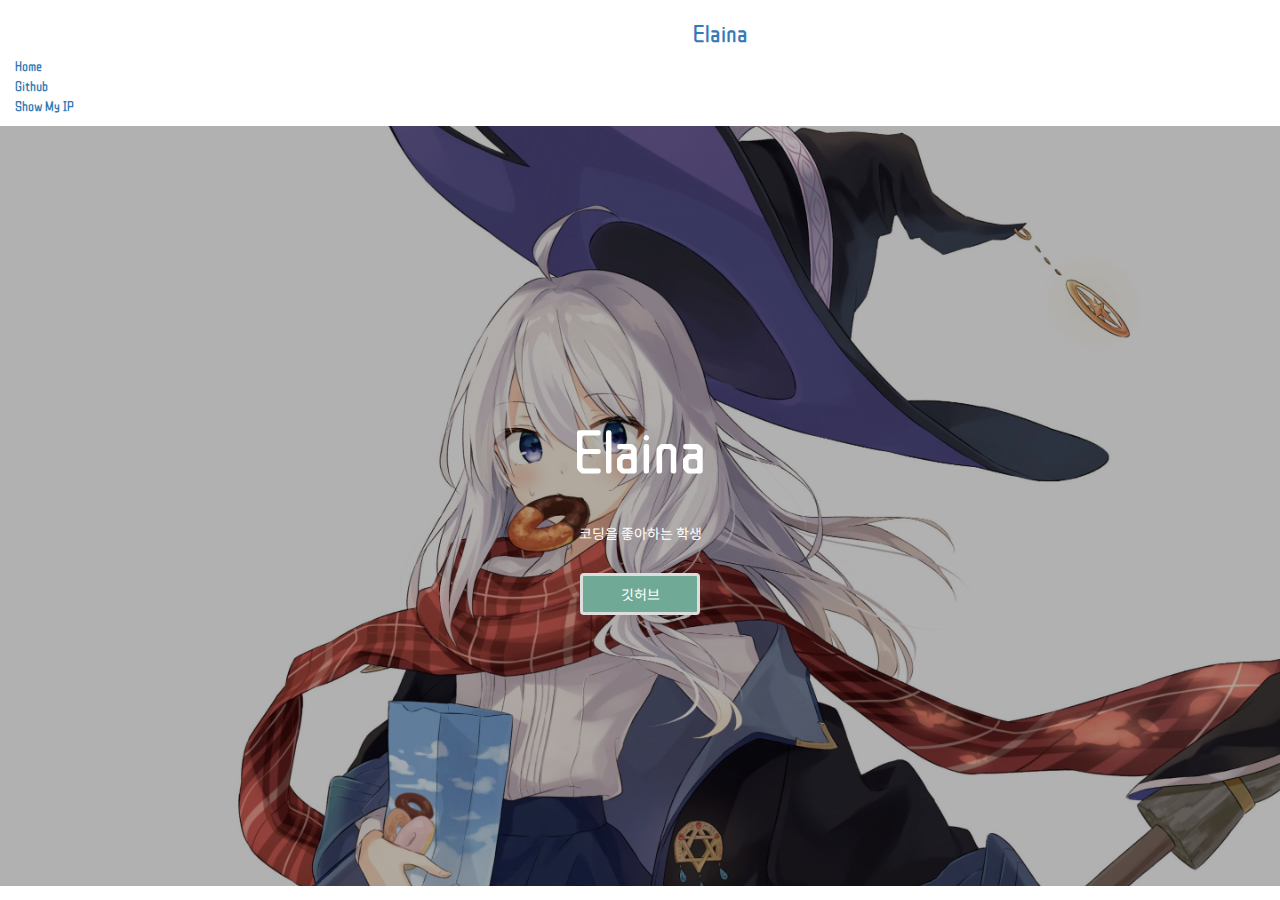
==== index.html @ 28c7d84c "commit" ====
<!DOCTYPE html>
<html lang="en">
<head>
    <meta charset="UTF-8">
    <meta name="viewport" content="width=device-width, initial-scale=1.0">
    <title>Elaina</title>
    <link rel="stylesheet" href="assets/css/bootstrap-theme.css">
    <link rel="stylesheet" href="assets/css/bootstrap-theme.css.map">
    <link rel="stylesheet" href="assets/css/bootstrap-theme.min.css">
    <link rel="stylesheet" href="assets/css/bootstrap.css">
    <link rel="stylesheet" href="assets/css/bootstrap.css.map">
    <link rel="stylesheet" href="assets/css/bootstrap.min.css">
    <link rel="stylesheet" href="assets/css/index.css">
    <script src="https://ajax.googleapis.com/ajax/libs/jquery/1.12.4/jquery.min.js"></script>
    <script src="assets/js/bootstrap.js"></script>
    <script src="assets/js/bootstrap.min.js"></script>
</head>
<body>

	<div class="container">
		<header>
			<a href="index.html"><h3>Elaina</h3></a>
			<nav>
				<ul>
                    <li><a href="index.html">Home</a></li>
					<li><a href="https://github.com/Elaina1017" target="_blank">Github</a></li>
                    <li><a href="showmyip.html">Show My IP</a></li>
				</ul>
			</nav>
		</header>
	</div>
    <div class="topMenu">
        <section id="visual">
			<h2>Elaina</h2>
			<p class="fn-font">코딩을 좋아하는 학생</p>
			<a href="https://github.com/Elaina1017" target="_blank"><button class="btn fn-font">깃허브</button></a>
        </section>
</div>
</body>
</html>
---- assets/css/index.css ----
@import url('https://fonts.googleapis.com/css?family=Noto+Sans+KR|ZCOOL+QingKe+HuangYou');

* {
    margin: 0;
    padding: 0;
    color: #000;
    font-family: 'ZCOOL QingKe HuangYou', cursive;
    box-sizing: border-box;
}

.fn-font {
    font-family: 'Noto Sans KR', sans-serif;
}

ul {
    list-style: none;
}

a {
    text-decoration: none;
    outline: none;
}

.container {
    width: 1440px;
    margin: 0 auto;
}


#visual {
    background-image: linear-gradient(rgba(0, 0, 0, 0.3), rgba(0, 0, 0, 0.3)), url(../images/elaina.png);
    background-size: cover;
    background-position: 0% 20%;
    width: 100%;
    height: 760px;

    display: flex;
    justify-content: center;
    align-items: center;
    flex-direction: column;
}

#visual * {
    color: white;
}

#visual h2 {
    font-size: 60px;
}

#visual p {
    margin: 30px 0;
}

.btn {
    width: 120px;
    padding: 8px 12px;
    border: 3px solid #ddd;
    background-color: #70aa96;
    border-radius: 4px;
}

.btn:hover {
    background-image: linear-gradient(rgba(255, 255, 255, 0.2), rgba(255, 255, 255, 0.2));
}

#jstext {
    text-align: center;
    font-size: 50px;
    color: blue;
}
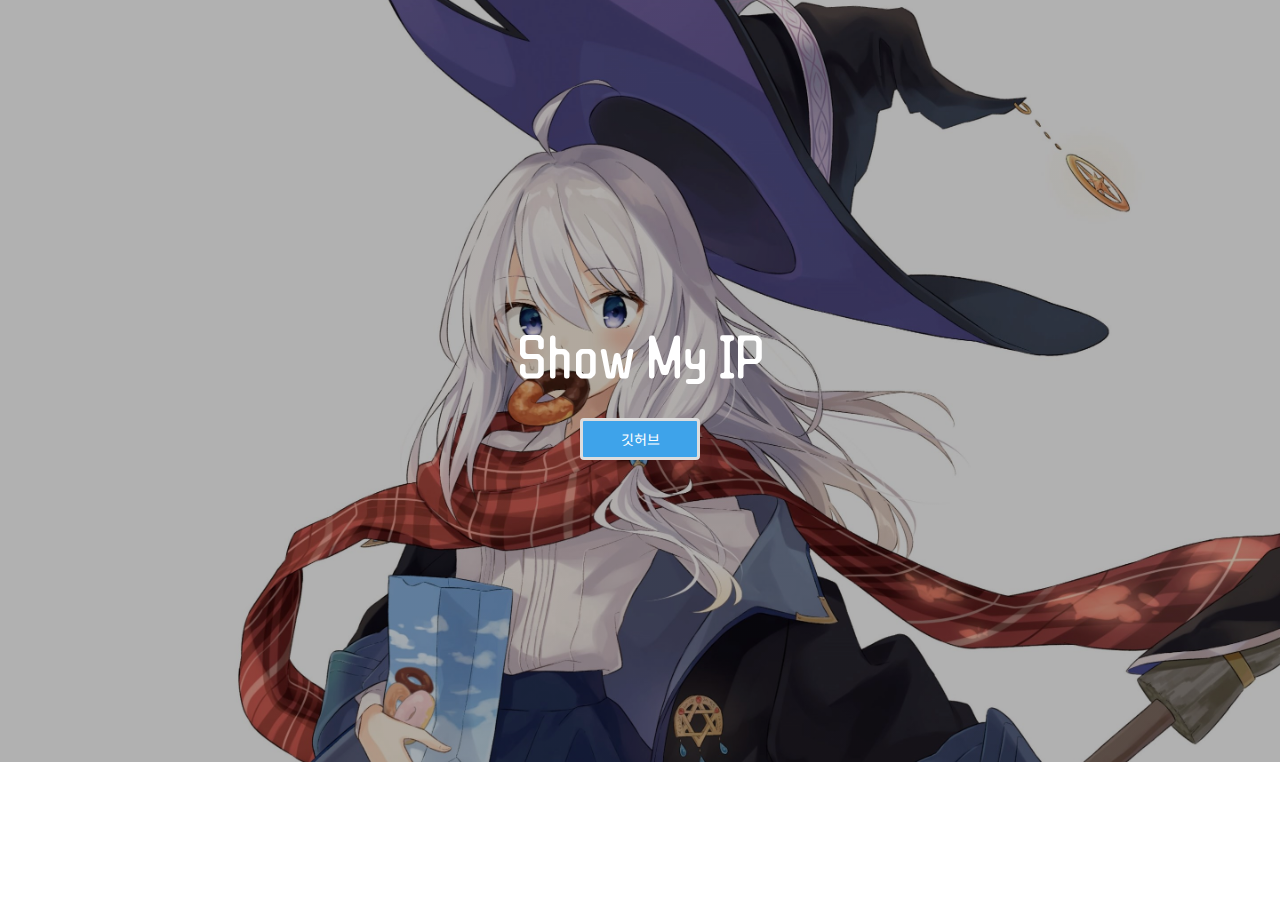
==== commit 55b5febd: "commit" ====
--- a/index.html
+++ b/index.html
@@ -1,40 +1,36 @@
 <!DOCTYPE html>
 <html lang="en">
-<head>
-    <meta charset="UTF-8">
-    <meta name="viewport" content="width=device-width, initial-scale=1.0">
-    <title>Elaina</title>
-    <link rel="stylesheet" href="assets/css/bootstrap-theme.css">
-    <link rel="stylesheet" href="assets/css/bootstrap-theme.css.map">
-    <link rel="stylesheet" href="assets/css/bootstrap-theme.min.css">
-    <link rel="stylesheet" href="assets/css/bootstrap.css">
-    <link rel="stylesheet" href="assets/css/bootstrap.css.map">
-    <link rel="stylesheet" href="assets/css/bootstrap.min.css">
-    <link rel="stylesheet" href="assets/css/index.css">
+  <head>
+    <meta charset="UTF-8" />
+    <meta name="viewport" content="width=device-width, initial-scale=1.0" />
+    <title>Show My IP</title>
+    <link rel="stylesheet" href="assets/css/bootstrap-theme.css" />
+    <link rel="stylesheet" href="assets/css/bootstrap-theme.css.map" />
+    <link rel="stylesheet" href="assets/css/bootstrap-theme.min.css" />
+    <link rel="stylesheet" href="assets/css/bootstrap.css" />
+    <link rel="stylesheet" href="assets/css/bootstrap.css.map" />
+    <link rel="stylesheet" href="assets/css/bootstrap.min.css" />
+    <link rel="stylesheet" href="assets/css/index.css" />
     <script src="https://ajax.googleapis.com/ajax/libs/jquery/1.12.4/jquery.min.js"></script>
     <script src="assets/js/bootstrap.js"></script>
     <script src="assets/js/bootstrap.min.js"></script>
-</head>
-<body>
-
-	<div class="container">
-		<header>
-			<a href="index.html"><h3>Elaina</h3></a>
-			<nav>
-				<ul>
-                    <li><a href="index.html">Home</a></li>
-					<li><a href="https://github.com/Elaina1017" target="_blank">Github</a></li>
-                    <li><a href="showmyip.html">Show My IP</a></li>
-				</ul>
-			</nav>
-		</header>
-	</div>
+  </head>
+  <body>
     <div class="topMenu">
-        <section id="visual">
-			<h2>Elaina</h2>
-			<p class="fn-font">코딩을 좋아하는 학생</p>
-			<a href="https://github.com/Elaina1017" target="_blank"><button class="btn fn-font">깃허브</button></a>
-        </section>
-</div>
-</body>
-</html>+      <section id="visual">
+        <h2>Show My IP</h2>
+        <script
+          type="text/javascript"
+          src="http://jsgetip.appspot.com"
+        ></script>
+        <script>
+          document.write('<p id="jstext">' + ip());
+        </script>
+        <br />
+        <a href="https://github.com/Elaina1017/showmyip" target="_blank"
+          ><button class="btn fn-font">깃허브</button></a
+        >
+      </section>
+    </div>
+  </body>
+</html>
--- a/assets/css/index.css
+++ b/assets/css/index.css
@@ -32,7 +32,7 @@
     background-size: cover;
     background-position: 0% 20%;
     width: 100%;
-    height: 760px;
+    height: 762px;
 
     display: flex;
     justify-content: center;
@@ -56,7 +56,7 @@
     width: 120px;
     padding: 8px 12px;
     border: 3px solid #ddd;
-    background-color: #70aa96;
+    background-color: #3ea3ea;
     border-radius: 4px;
 }
 
@@ -67,5 +67,4 @@
 #jstext {
     text-align: center;
     font-size: 50px;
-    color: blue;
-}+    color: #3ae3ae;
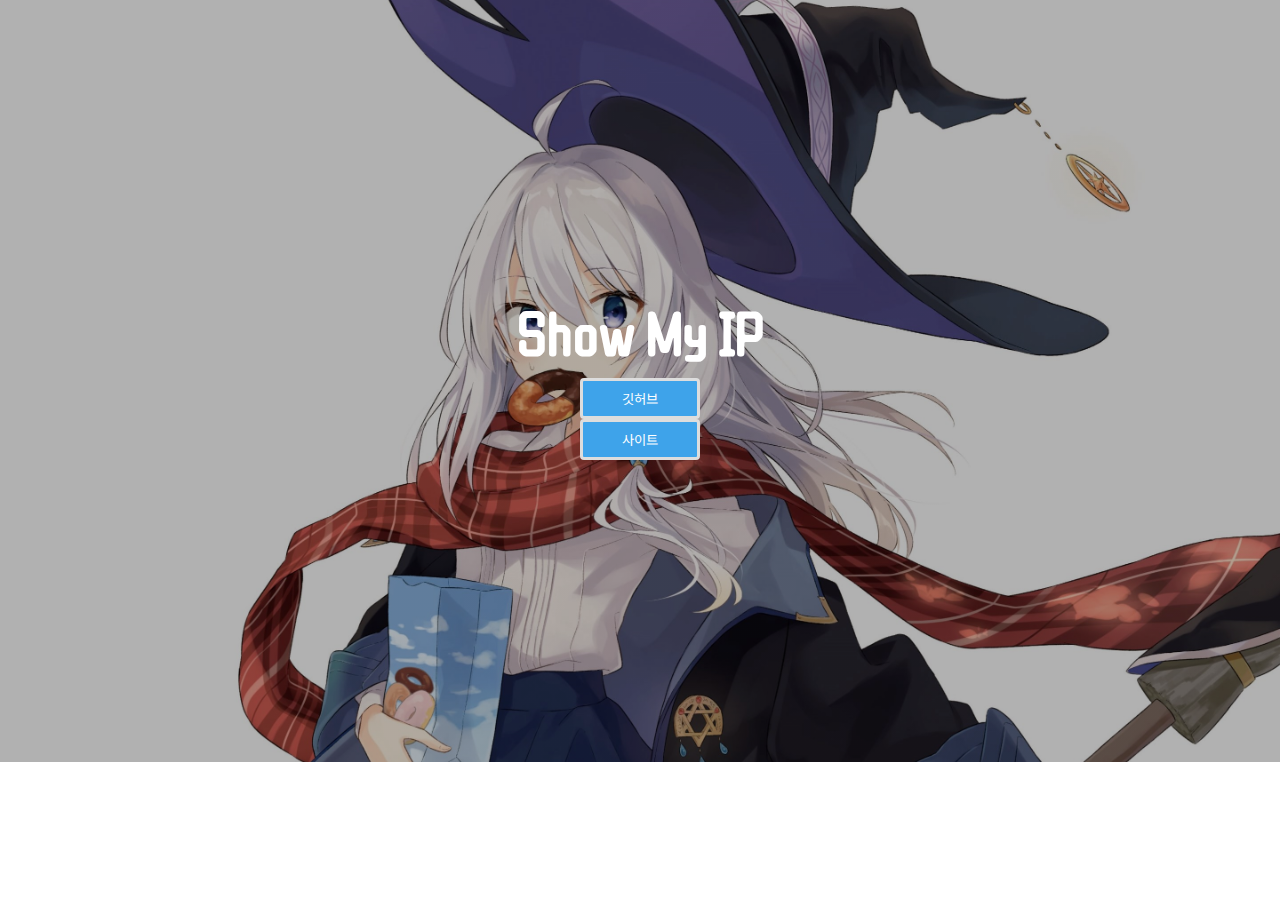
==== commit 039c43bd: "commit" ====
--- a/index.html
+++ b/index.html
@@ -4,16 +4,7 @@
     <meta charset="UTF-8" />
     <meta name="viewport" content="width=device-width, initial-scale=1.0" />
     <title>Show My IP</title>
-    <link rel="stylesheet" href="assets/css/bootstrap-theme.css" />
-    <link rel="stylesheet" href="assets/css/bootstrap-theme.css.map" />
-    <link rel="stylesheet" href="assets/css/bootstrap-theme.min.css" />
-    <link rel="stylesheet" href="assets/css/bootstrap.css" />
-    <link rel="stylesheet" href="assets/css/bootstrap.css.map" />
-    <link rel="stylesheet" href="assets/css/bootstrap.min.css" />
     <link rel="stylesheet" href="assets/css/index.css" />
-    <script src="https://ajax.googleapis.com/ajax/libs/jquery/1.12.4/jquery.min.js"></script>
-    <script src="assets/js/bootstrap.js"></script>
-    <script src="assets/js/bootstrap.min.js"></script>
   </head>
   <body>
     <div class="topMenu">
@@ -30,6 +21,9 @@
         <a href="https://github.com/Elaina1017/showmyip" target="_blank"
           ><button class="btn fn-font">깃허브</button></a
         >
+        <a href="http://showmyip.elaina.kro.kr/" target="_blank"
+          ><button class="btn fn-font">사이트</button></a
+        >
       </section>
     </div>
   </body>
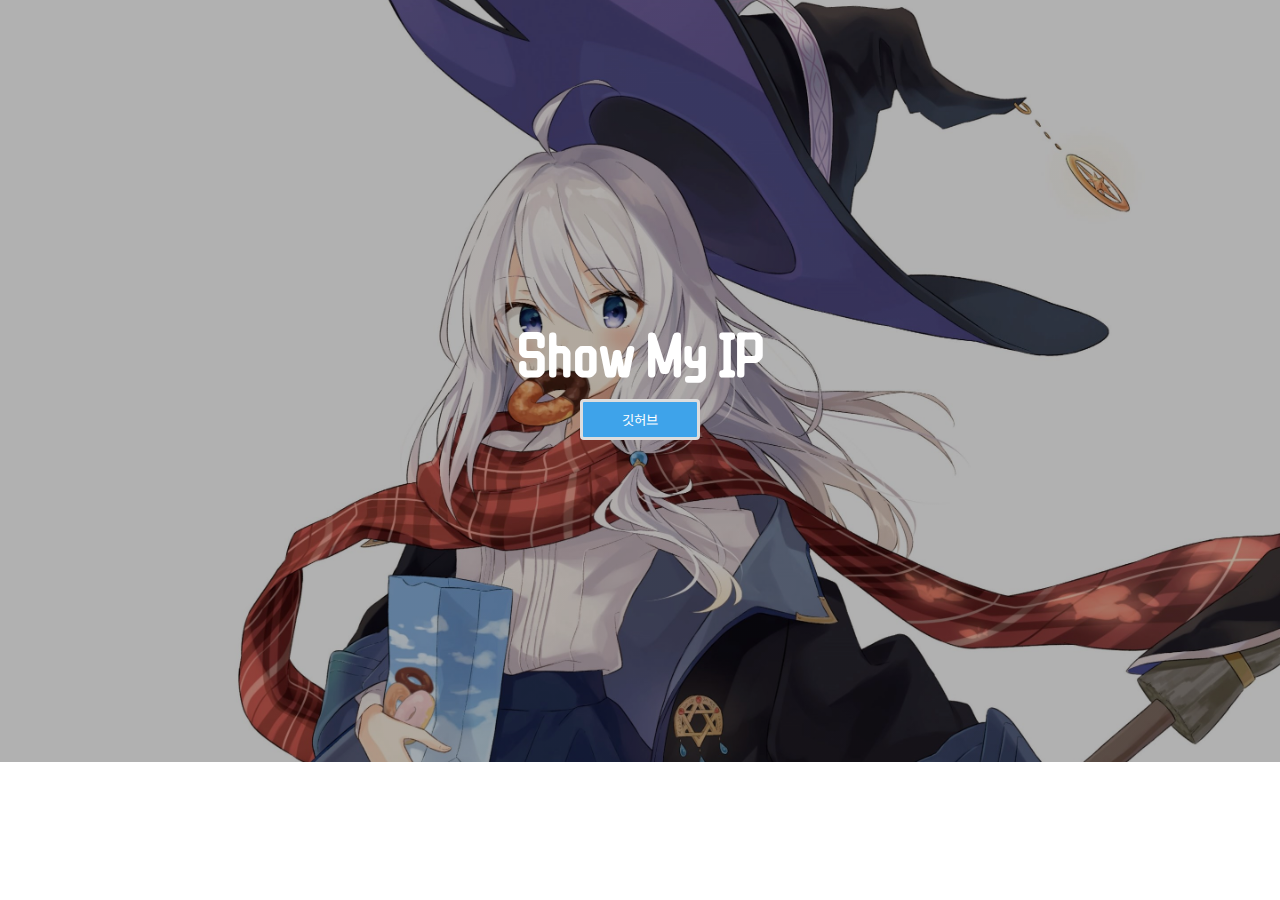
==== commit c03ac774: "commit" ====
--- a/index.html
+++ b/index.html
@@ -21,9 +21,6 @@
         <a href="https://github.com/Elaina1017/showmyip" target="_blank"
           ><button class="btn fn-font">깃허브</button></a
         >
-        <a href="http://showmyip.elaina.kro.kr/" target="_blank"
-          ><button class="btn fn-font">사이트</button></a
-        >
       </section>
     </div>
   </body>
